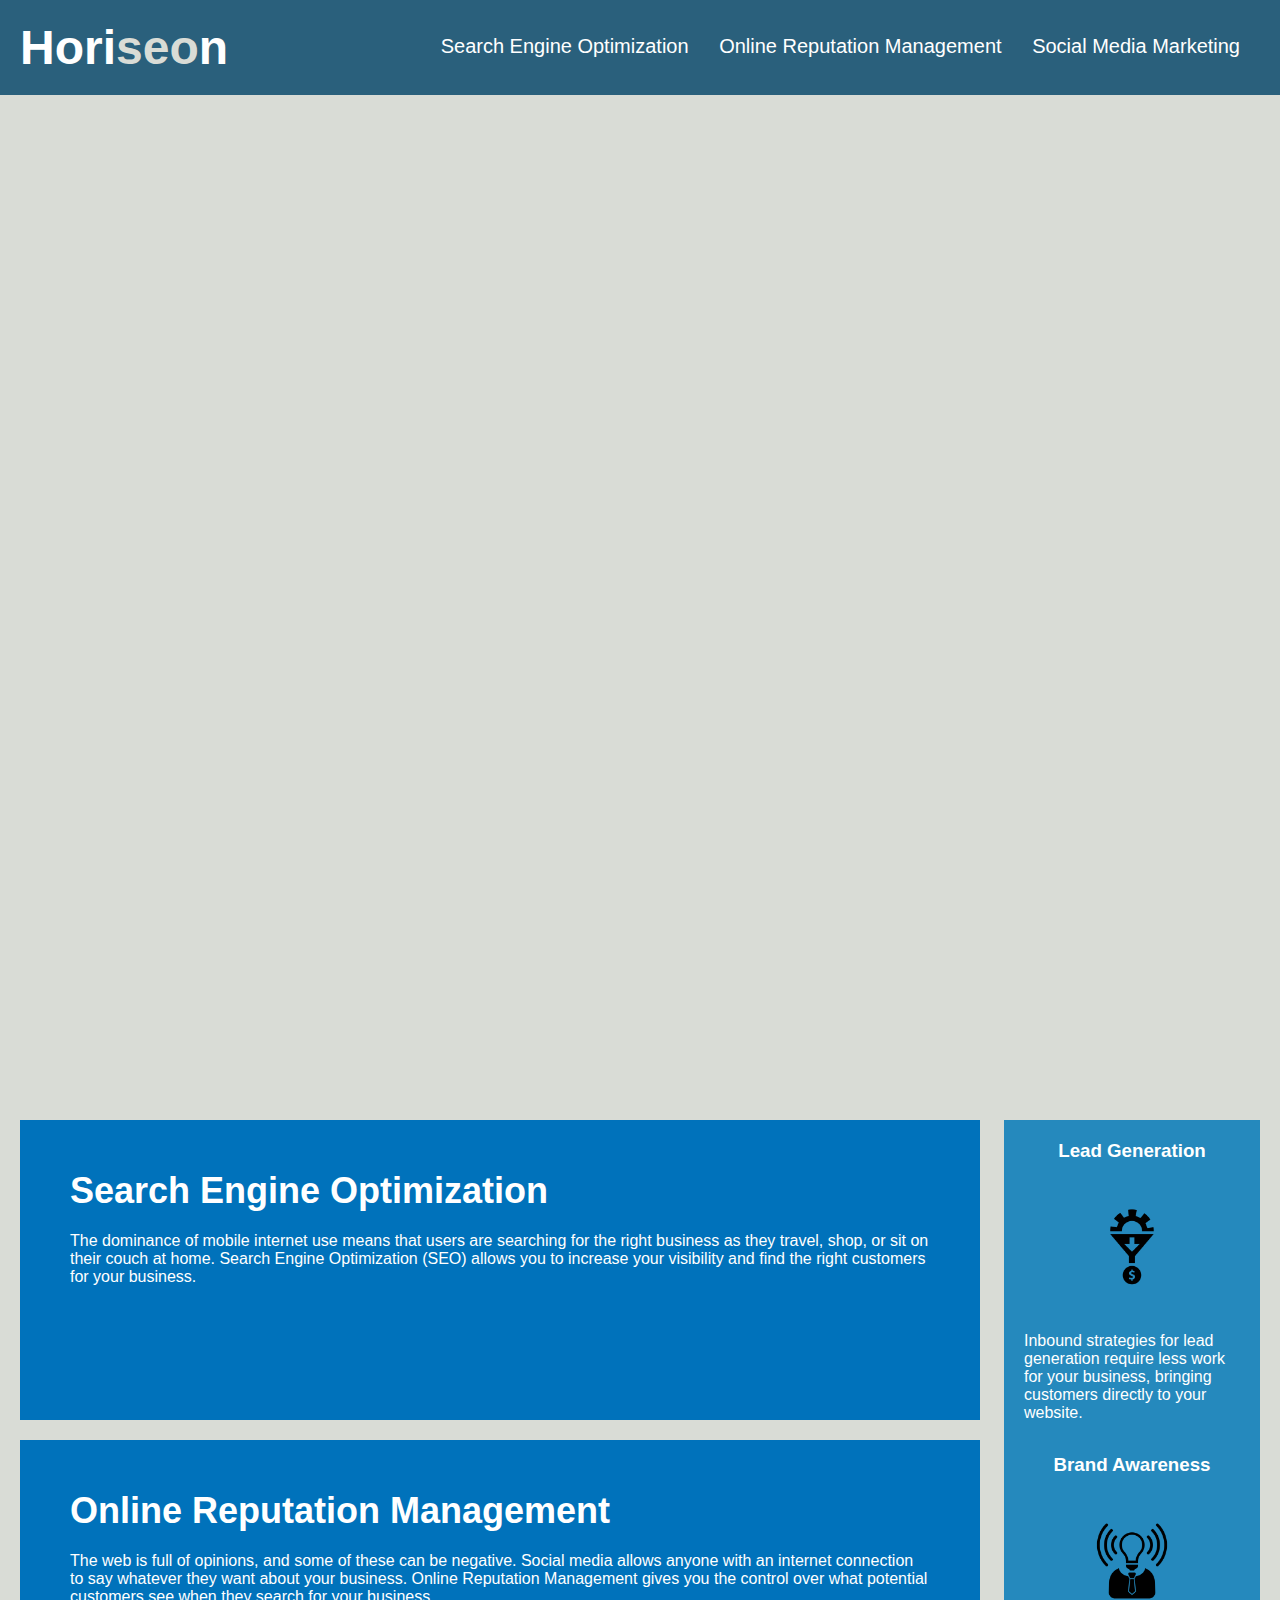
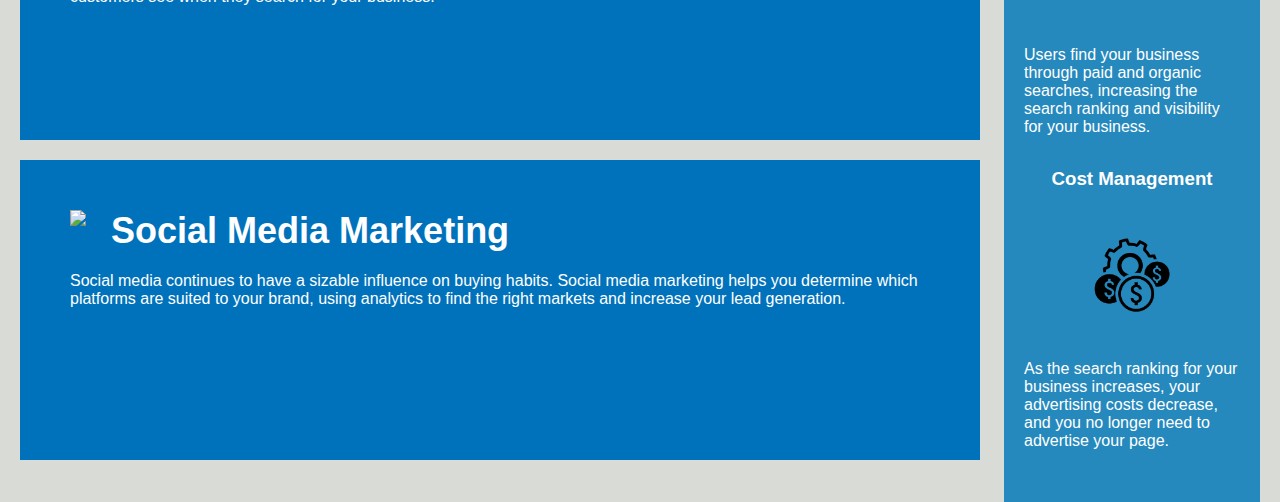
==== Develop/index.html @ 2b5c3194 "ensuring directories exist" ====
<!DOCTYPE html>
<html lang="en-us">

<head>
    <meta charset="UTF-8" />
    <link rel="stylesheet" href="./assets/css/style.css">
    <title>Horiseon</title>
</head>

<body>
    <div class="header">
        <h1>Hori<span class="seo">seo</span>n</h1>
        <div>
            <ul>
                <li>
                    <a href="#search-engine-optimization">Search Engine Optimization</a>
                </li>
                <li>
                    <a href="#online-reputation-management">Online Reputation Management</a>
                </li>
                <li>
                    <a href="#social-media-marketing">Social Media Marketing</a>
                </li>
            </ul>
        </div>
    </div>
    <div class="hero"></div>
    <div class="content">
        <div class="search-engine-optimization">
            <img src="./assets/images/search-engine-optimization.jpg" class="float-left" alt=""/>
            <h2>Search Engine Optimization</h2>
            <p>
                The dominance of mobile internet use means that users are searching for the right business as they travel, shop, or sit on their couch at home. Search Engine Optimization (SEO) allows you to increase your visibility and find the right customers for your business.
            </p>
        </div>
        <div id="online-reputation-management" class="online-reputation-management">
            <img src="./assets/images/online-reputation-management.jpg" class="float-right" alt=""/>
            <h2>Online Reputation Management</h2>
            <p>
                The web is full of opinions, and some of these can be negative. Social media allows anyone with an internet connection to say whatever they want about your business. Online Reputation Management gives you the control over what potential customers see when they search for your business.
            </p>
        </div>
        <div id="social-media-marketing" class="social-media-marketing">
            <img src="./assets/images/social-media-marketing.jpg" class="float-left" />
            <h2>Social Media Marketing</h2>
            <p>
                Social media continues to have a sizable influence on buying habits. Social media marketing helps you determine which platforms are suited to your brand, using analytics to find the right markets and increase your lead generation.
            </p>
        </div>
    </div>
    <div class="benefits">
        <div class="benefit-lead">
            <h3>Lead Generation</h3>
            <img src="./assets/images/lead-generation.png" alt=""/>
            <p>
                Inbound strategies for lead generation require less work for your business, bringing customers directly to your website.
            </p>
        </div>
        <div class="benefit-brand">
            <h3>Brand Awareness</h3>
            <img src="./assets/images/brand-awareness.png" alt=""/>
            <p>
                Users find your business through paid and organic searches, increasing the search ranking and visibility for your business.
            </p>
        </div>
        <div class="benefit-cost">
            <h3>Cost Management</h3>
            <img src="./assets/images/cost-management.png" alt=""/>
            <p>
                As the search ranking for your business increases, your advertising costs decrease, and you no longer need to advertise your page.
            </p>
        </div>
    </div>
</body>

</html>
---- Develop/assets/css/style.css ----
* {
    box-sizing: border-box;
    padding: 0;
    margin: 0;
}

body {
    background-color: #d9dcd6;
}

.header {
    padding: 20px;
    font-family: 'Trebuchet MS', 'Lucida Sans Unicode', 'Lucida Grande', 'Lucida Sans', Arial, sans-serif;
    background-color: #2a607c;
    color: #ffffff;
}

.header h1 {
    display: inline-block;
    font-size: 48px;
}

.header h1 .seo {
    color: #d9dcd6;
}

.header div {
    padding-top: 15px;
    margin-right: 20px;
    float: right;
    font-family: 'Gill Sans', 'Gill Sans MT', Calibri, 'Trebuchet MS', sans-serif;
    font-size: 20px;
}

.header div ul {
    list-style-type: none;
}

.header div ul li {
    display: inline-block;
    margin-left: 25px;
}

a {
    color: #ffffff;
    text-decoration: none;
}

p {
    font-size: 16px;
}

.hero {
    height: 1000px;
    width: 100%;
    margin-bottom: 25px;
    background-image: url("../images/digital-marketing-meeting.jpg");
    background-size: cover;
    background-position: center;
}

.content {
    width: 75%;
    display: inline-block;
    margin-left: 20px;
}

/*#region SEO*/
.search-engine-optimization {
    margin-bottom: 20px;
    padding: 50px;
    height: 300px;
    font-family: 'Gill Sans', 'Gill Sans MT', Calibri, 'Trebuchet MS', sans-serif;
    background-color: #0072bb;
    color: #ffffff;
}

.search-engine-optimization img {
    max-height: 200px;
}

.search-engine-optimization h2 {
    margin-bottom: 20px;
    font-size: 36px;
}
/*endregion*/

/*#region Online Rep Management*/
.online-reputation-management {
    margin-bottom: 20px;
    padding: 50px;
    height: 300px;
    font-family: 'Gill Sans', 'Gill Sans MT', Calibri, 'Trebuchet MS', sans-serif;
    background-color: #0072bb;
    color: #ffffff;
}

.online-reputation-management img {
    max-height: 200px;
}

.online-reputation-management h2 {
    margin-bottom: 20px;
    font-size: 36px;
}
/*#endregion*/

.social-media-marketing {
    margin-bottom: 20px;
    padding: 50px;
    height: 300px;
    font-family: 'Gill Sans', 'Gill Sans MT', Calibri, 'Trebuchet MS', sans-serif;
    background-color: #0072bb;
    color: #ffffff;
}

.social-media-marketing img {
    max-height: 200px;
}

.social-media-marketing h2 {
    margin-bottom: 20px;
    font-size: 36px;
}

/*#region Benefits*/
.benefits {
    margin-right: 20px;
    padding: 20px;
    clear: both;
    float: right;
    width: 20%;
    height: 100%;
    font-family: 'Gill Sans', 'Gill Sans MT', Calibri, 'Trebuchet MS', sans-serif;
    background-color: #2589bd;
}

.benefit-lead {
    margin-bottom: 32px;
    color: #ffffff;
}

.benefit-brand {
    margin-bottom: 32px;
    color: #ffffff;
}

.benefit-cost {
    margin-bottom: 32px;
    color: #ffffff;
}

.benefit-lead h3 {
    margin-bottom: 10px;
    text-align: center;
}

.benefit-brand h3 {
    margin-bottom: 10px;
    text-align: center;
}

.benefit-cost h3 {
    margin-bottom: 10px;
    text-align: center;
}

.benefit-lead img {
    display: block;
    margin: 10px auto;
    max-width: 150px;
}

.benefit-brand img {
    display: block;
    margin: 10px auto;
    max-width: 150px;
}

.benefit-cost img {
    display: block;
    margin: 10px auto;
    max-width: 150px;
}
/*#endregion*/

.float-left {
    float: left;
    margin-right: 25px;
}

.float-right {
    float: right;
    margin-left: 25px;
}
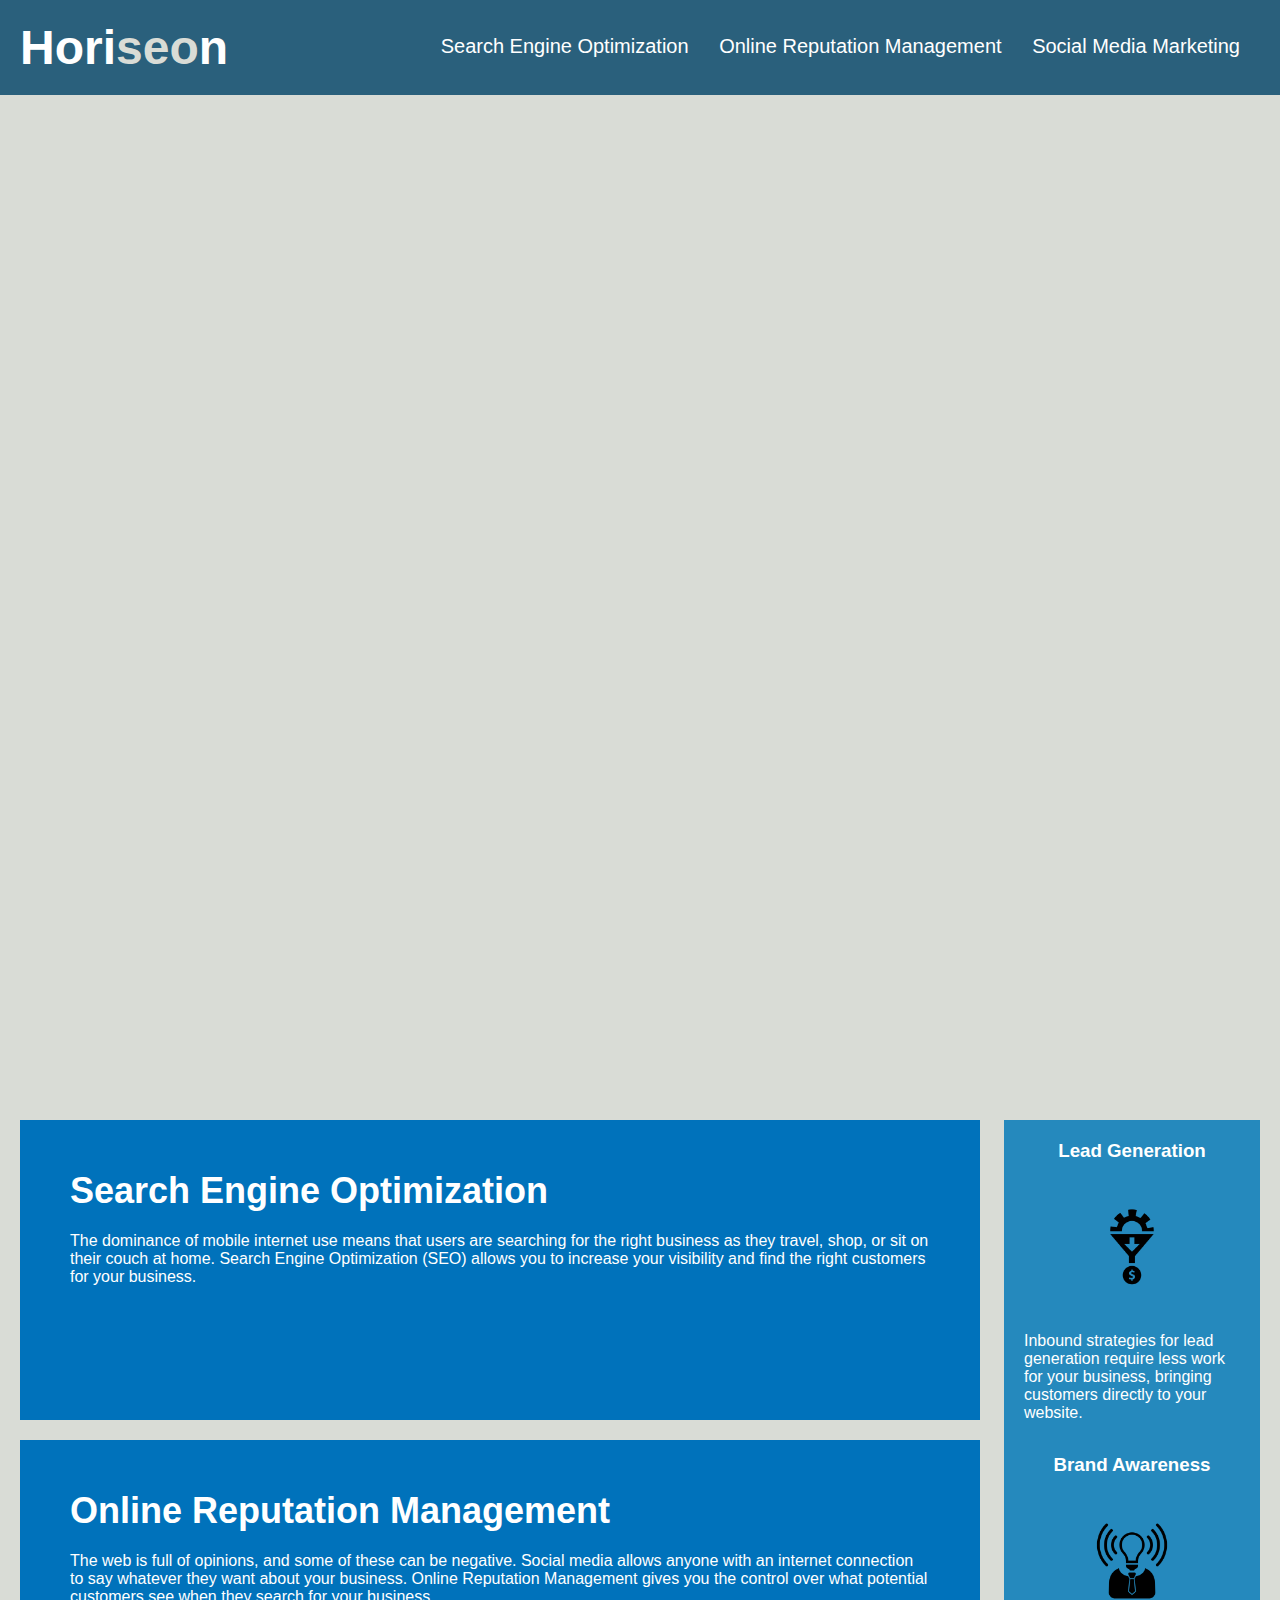
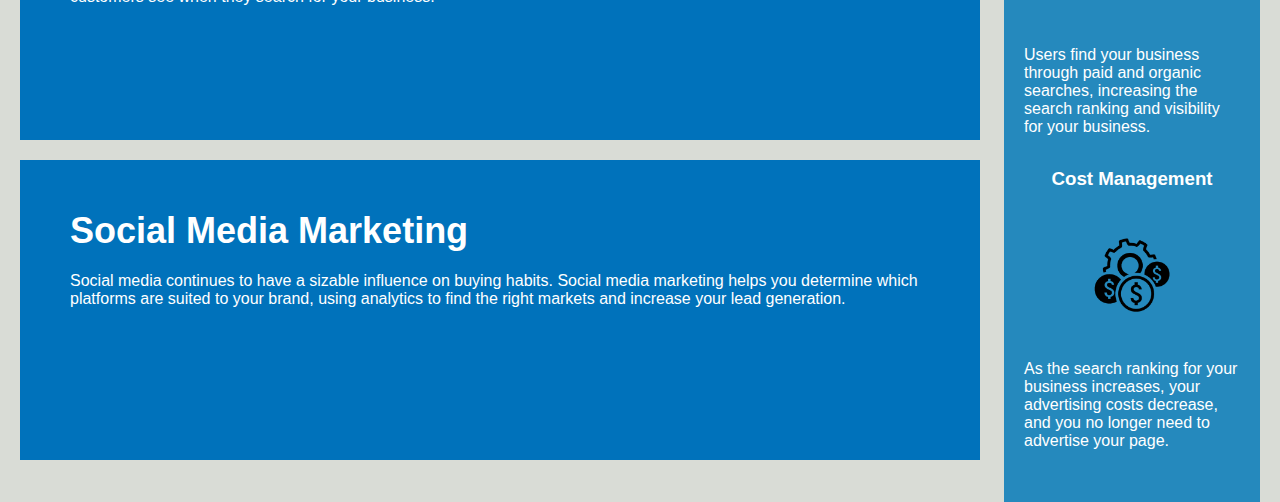
==== commit 2b611607: "misc changes to meet criteria" ====
--- a/Develop/index.html
+++ b/Develop/index.html
@@ -3,12 +3,12 @@
 
 <head>
     <meta charset="UTF-8" />
+    <title>Horiseon</title>
     <link rel="stylesheet" href="./assets/css/style.css">
-    <title>Horiseon</title>
 </head>
 
 <body>
-    <div class="header">
+    <header>
         <h1>Hori<span class="seo">seo</span>n</h1>
         <div>
             <ul>
@@ -23,8 +23,10 @@
                 </li>
             </ul>
         </div>
-    </div>
+    </header>
+
     <div class="hero"></div>
+
     <div class="content">
         <div class="search-engine-optimization">
             <img src="./assets/images/search-engine-optimization.jpg" class="float-left" alt=""/>
@@ -41,13 +43,14 @@
             </p>
         </div>
         <div id="social-media-marketing" class="social-media-marketing">
-            <img src="./assets/images/social-media-marketing.jpg" class="float-left" />
+            <img src="./assets/images/social-media-marketing.jpg" class="float-left" alt=""/>
             <h2>Social Media Marketing</h2>
             <p>
                 Social media continues to have a sizable influence on buying habits. Social media marketing helps you determine which platforms are suited to your brand, using analytics to find the right markets and increase your lead generation.
             </p>
         </div>
     </div>
+
     <div class="benefits">
         <div class="benefit-lead">
             <h3>Lead Generation</h3>
--- a/Develop/assets/css/style.css
+++ b/Develop/assets/css/style.css
@@ -8,23 +8,23 @@
     background-color: #d9dcd6;
 }
 
-.header {
+header {
     padding: 20px;
     font-family: 'Trebuchet MS', 'Lucida Sans Unicode', 'Lucida Grande', 'Lucida Sans', Arial, sans-serif;
     background-color: #2a607c;
     color: #ffffff;
 }
 
-.header h1 {
+header h1 {
     display: inline-block;
     font-size: 48px;
 }
 
-.header h1 .seo {
+header h1 .seo {
     color: #d9dcd6;
 }
 
-.header div {
+header div {
     padding-top: 15px;
     margin-right: 20px;
     float: right;
@@ -32,11 +32,11 @@
     font-size: 20px;
 }
 
-.header div ul {
+header div ul {
     list-style-type: none;
 }
 
-.header div ul li {
+header div ul li {
     display: inline-block;
     margin-left: 25px;
 }
